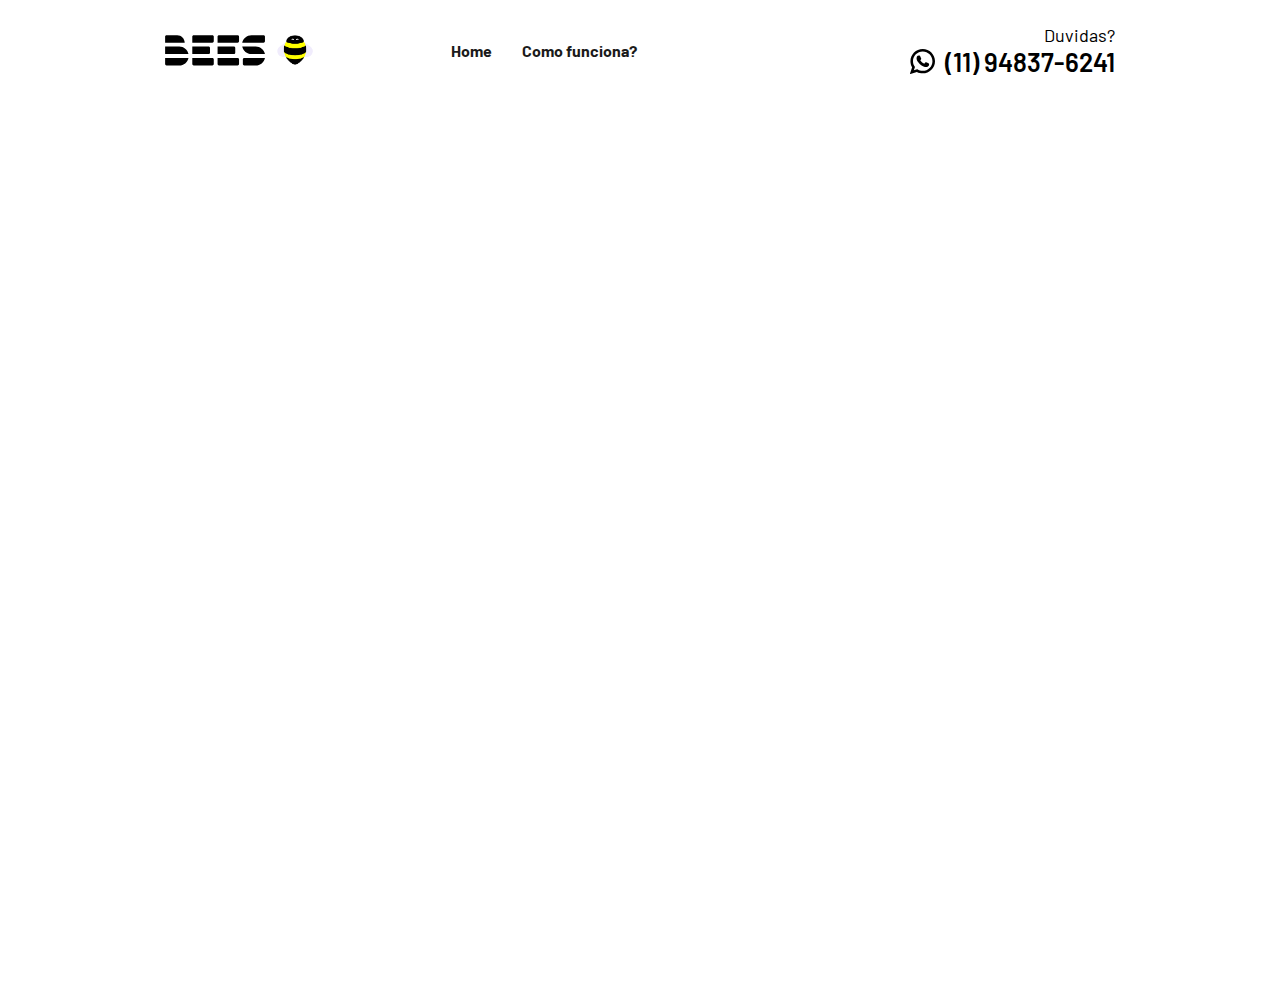
==== form.html @ c060c823 "chnaged banner and another fixes" ====
<!DOCTYPE html>
<html lang="en">

<head>
    <head>
        <meta charset="UTF-8" />
        <link rel="preconnect" href="https://fonts.googleapis.com">
        <link rel="preconnect" href="https://fonts.gstatic.com" crossorigin>
        <link rel="icon" type="image/svg+xml" href="/vite.svg" />
      
        <!-- css files -->
        <link rel="stylesheet" href="style.css">
        <link rel="stylesheet" href="resposive.css">
      
        <!-- google fonts -->
        <link href="https://fonts.googleapis.com/css2?family=Barlow:wght@400;500;700;800&display=swap" rel="stylesheet">
      
        <meta name="viewport" content="width=device-width, initial-scale=1.0" />
        <title>Chopeira - Formulário</title>
      </head>
</head>

<body style="overflow: hidden">

    <header>
        <nav class="container">
          <div class="nav-bar">
            <div class="logo-navbar">
              <img src="./assets/pt_br_logo.svg" alt="logo">
              <img src="./assets/benefits-image.png" alt="bees">
            </div>
            <div class="head-text form">
              <div class="option-head">
                <a href="./index.html">Home</a>
              </div>
              <div class="option-head">
                <a href="#hw-section">Como funciona?</a>
              </div>
            </div>
            <div class="text-help">
              <div class="head-question-title">
                <span>Duvidas?</span>
              </div>
              <div class="head-contact">
                <img width="25" height="25" src="./assets/whatsapp-svgrepo-com.svg" alt="whatApp-icon">
                <span>(11) 94837-6241</span>
              </div>
            </div>
          </div>
        </nav>
      </header>
    
        <iframe width="640px" height="480px" class="iframe"
        src="https://forms.office.com/Pages/ResponsePage.aspx?id=GUvwznZ3lEq4mzdcd6j5Nn56u3S411lJvRO7E9unW7tUQTdTRk5NTUIxWTZXWExZQzJCRk5RVlFaTi4u&embed=true"
         frameborder="0" marginwidth="0" marginheight="0" style="border: none; max-width:100%; max-height:100vh"
        allowfullscreen webkitallowfullscreen mozallowfullscreen msallowfullscreen> </iframe>
</body>

</html>
---- style.css ----
:root {
  font-family: Barlow, Inter, Avenir, Helvetica, Arial, sans-serif;
  font-size: 16px;
  font-weight: 400;

  font-synthesis: none;
  text-rendering: optimizeLegibility;
  -webkit-font-smoothing: antialiased;
  -moz-osx-font-smoothing: grayscale;
  -webkit-text-size-adjust: 100%;

  --yellow-color: #ecea1e;
  --soft-yellow-color: #f9e79a;
  --black-color: #1a1a1a
}

html {
  scroll-behavior: smooth;
}

* {
  margin: 0;
  padding: 0;
  box-sizing: border-box;
}

.container {
  display: flex;
  width: 90%;
  margin: 0 auto;
  max-width: 950px;
}

.mx-variable {
  max-width: 1440px;
}

.nav-bar {
  display: flex;
  justify-content: center;
  align-items: center;
  width: 100%;
}

.logo-navbar {
  display: flex;
  align-items: center;
  gap: 10px;
}

.logo-navbar img {
  height: 100px;
  width: 100px;
}

.logo-navbar img:nth-child(2) {
  height: 40px;
  width: 40px;
}

.head-text {
  display: flex;
  align-items: center;
  gap: 30px;
  margin: 0 auto;
}

.head-text a {
  text-decoration: none;
  color: var(--black-color);
  font-weight: bold;
  transition: ease all 0.1s;
}

.option-head:hover a {
  color: var(--yellow-color);
  background: var(--black-color);
  padding: 2.625rem;
}


.text-help {
  margin-left: auto;
  display: flex;
  flex-direction: column;
}

.head-contact {
  display: flex;
  gap: 10px;
  align-items: center;
}

.head-question-title {
  display: flex;
  justify-content: end;
  font-size: 1.125rem;
}

.head-contact span {
  font-size: 1.625rem;
  font-weight: 600;
}

.banner-home{
  width: 100%;
  background: url('./assets/backgroun2.png') center center no-repeat;
  background-size: cover;
  height: 500px;
}

.banner-text {
    justify-content: center;
    height: 500px;
    display: flex;
    flex-direction: column;
    max-width: 310px;
    gap: 30px;
}

.banner-text h3 {
  font-weight: 800;
  font-size: 50px;
  text-transform: uppercase;
}

.banner-text p {
  font-weight: 700;
  font-size: 25px;
  text-transform: uppercase;
  padding-right: 20px;
}

.hw-section, .rules{
  padding: 3.25rem 0;
}

.hw-box-content {
  flex-direction: column;
  gap: 2rem;
}

.hw-title {
  text-align: center;
  font-size: 3rem;
}

.hw-specifications {
  display: flex;
  gap: 2rem;
}

.hw-icons {
  display: flex;
  flex-direction: column;
  justify-content: center;
  align-items: center;
  gap: 10px;
}

.hw-icons-subtitle{
  text-align: center;
}

.hw-button{
  display: grid;
  gap: 1.25rem;
  margin-top: 1.75rem;
}

.hw-button a {
  background-color: var(--yellow-color);
  border: none;
  border-radius: 5rem;
  padding: 0.75rem 2.25rem;
  text-align: center;
  font-size: 2.25rem;
  font-weight: 700;
  margin: 0 auto;
  cursor: pointer;
  text-decoration: none;
  color: #191919;
}

.hw-button span {
  text-align: center;
  line-height: 1.5;
  font-size: 0.825rem;
  max-width: 690px;
  margin: 0 auto;
}

.beer-cooler {
  background-color: var(--soft-yellow-color);
  padding: 2.75rem 0;
  position: relative;
}

.beer-cooler::before {
  content: "";
  width: 100%;
  height: 350px;
  top: 40%;
  position: absolute;
  background-color: var(--black-color);
}

.bc-title {
  text-align: center;
  font-size: 2.25rem;
}

.bc-content {
  display: flex;
  justify-content: space-evenly;
  align-items: center;
  width: 100%;
  margin-top: 3rem;
  z-index: 999;
}

.bc-content ul li {
  font-size: 2rem;
  font-weight: 600;
  list-style-type: none;
  margin-top: 10px;
  color: #f8f8f8;
}

.rules{
  margin: 2.350rem 0;
}

.content-rules {
  width: 100%;
}

.title-rules{
  display: flex;
  flex-direction: column;
  text-align: center;
  gap: 10px;
}

.title-rules h2 {
  font-size: 2.24rem;
}

.title-rules span {
  font-size: 1.25rem;
  font-weight: 500;
  max-width: 650px;
  line-height: 1.5;
  margin: 0 auto;
  color: #404040;
}

.rules-topic {
  display: grid;
  grid-template-columns: repeat(2,1fr);
  gap: 20px;
  margin-top: 50px;
}

.rules-box {
  background-color: #fbfbfb;
  box-shadow: -5px -5px 9px rgba(255,255,255,0.45), 5px 5px 9px rgba(94,104,121,0.2);
  padding: 2.25rem;
  border-radius: 10px;
  text-align: center;
  font-size: 1.075rem;
  font-weight: 500;
  transition: ease all 0.1ms;
}

.rules-box:hover {
  background-color: #2e2e2e;
  color: var(--yellow-color);
}

.benefits{
  background-color: var(--yellow-color);
}

.b-contents {
  display: flex;
  flex-direction: row-reverse;
  align-items: center;
  gap: 180px;
  max-width: 1120px;
}

.b-image {
  height: 650px;
  width: 50%;
}

.b-image img {
  max-height: 100%;
  width: 100%;
  object-fit: cover;
  height: 670px;
}

.b-descriptions h3 {
  font-size: 3.075rem;
  margin-bottom: 15px;
}

.b-descriptions, .list-benefits{
  display: flex;
  flex-direction: column;
  gap: 40px;
}

.icon {
  display: flex;
  align-items: center;
  gap: 40px;
  font-size: 1.25rem;
  border: 1px solid;
  border-radius: 5px;
  padding: 0.725rem 1.125rem;
}

.cancellation {
  background-color: var(--black-color);
  padding: 7rem 0;
}

.title-cancel {
  font-size: 2.725rem;
  color: #f8f8f8;
  position: relative;
}

.title-cancel h2 {
  margin: 20px 0;
}

.title-cancel::after {
  content: "";
  background-color: var(--yellow-color);
  width: 100px;
  height: 5px;
  border-radius: 5px;
  position: absolute;
  bottom: 0;
  left: 0;
}

.container.cancel {
  gap: 2rem;
  align-items: center;
}

.content-cancel p {
  font-size: 1.275rem;
  line-height: 1.4;
  color: #dbdbdb;
  margin-top: 15px;
  border-radius: 5px;
  border: 1px solid #ccca1a;
  padding: 0.725rem 1.725rem;
  font-weight: 500;
}

/* modal alert age */

.modal-age {
  background-color: #191919;
  position: fixed;
  top: 0;
  width: 100%;
  height: 100vh;
  z-index: 9999;

  display: flex;
  justify-content: center;
  align-items: center;
}

.modal-age.close-modal{
  display: none;
}

.box-alert {
  max-width: 440px;
  padding: 3.225rem 1.25rem;
  border-radius: 10px;
  background-color: var(--yellow-color);

  display: flex;
  flex-direction: column;
  gap: 20px;
}

.modal-logo, .title-modal{
  text-align: center;
}

.modal-logo img {
  width: 60%;
}

.title-modal h3 {
  font-size: 2.125rem;
  max-width: 350px;
  margin: 0 auto;
}

.box-alert .box-buttons {
  display: flex;
  gap: 20px;
  margin: 20px 0;
}

.box-alert .box-buttons button{
  background-color: var(--black-color);
  padding: 0.75rem;
  border: none;
  border-radius: 100px;
  color: #f8f8f8;
  width: 100%;
  font-size: 1.325rem;
  cursor: pointer;
}

.modal-information{
  font-size: 0.725rem;
  text-align: center;
  padding: 0 0.325rem;
  line-height: 1.4;
}

/* formulário */

.iframe {
  width: 100%;
  height: 100vh;
}
---- resposive.css ----
:root {
    font-family: Barlow, Inter, Avenir, Helvetica, Arial, sans-serif;
    font-size: 16px;
    font-weight: 400;
  
    font-synthesis: none;
    text-rendering: optimizeLegibility;
    -webkit-font-smoothing: antialiased;
    -moz-osx-font-smoothing: grayscale;
    -webkit-text-size-adjust: 100%;
  
    --yellow-color: #ecea1e;
    --soft-yellow-color: #f9e79a;
    --black-color: #1a1a1a
  }

/* mobile breakpoint */

@media (min-width: 279.98px) and (max-width: 575.98px) {
    .logo-navbar img {
        width: 70px;
        height: 70px;
    }

    .head-contact img {
        width: 15px;
        height: 15px;
    }

    .head-contact span {
        font-size: 0.875rem;
    }
    
    .banner-home {
        background: var(--yellow-color);
    }

    .head-text .option-head{
        display: none;
    }

    .head-text.form .option-head:first-child {
        display: block !important;
    }

    .banner-text h3 {
        font-size: 2.725rem;
    }

    .hw-title{
        font-size: 1.725rem;
    }
    .hw-specifications {
        flex-direction: column;
    }
    .hw-button a {
        font-size: 1.5rem;
    }
    .hw-button span {
        font-weight: initial;
    }
    .beer-cooler {
        background-color: var(--black-color);
    }
    .beer-cooler::before {
        display: none;
    }

    .bc-title {
        font-size: 1.5rem;
        color: #f8f8f8;
    }

    .bc-content {
        flex-direction: column;
        gap: 50px;
    }

    .bc-content img {
        width: 100%;
    }

    .bc-content ul li {
        font-size: 1.225rem;
    }

    .rules-topic{
        display: flex;
        flex-direction: column;
    }

    .b-contents {
        flex-direction: column;
        gap: 0;
        width: 100%;
    }
    .b-image {
        height: 100%;
        width: 100%;
    }

    .b-image img {
        height: 100%;
    }

    .b-descriptions {
        padding: 3.25rem 1rem;
    }
    .cancel {
        flex-direction: column;
    }

    .title-cancel {
        font-size: 1.525rem;
    }
    .content-cancel p {
        font-size: 1.125rem;
    }
    .box-alert {
        width: 90%;
    }

}
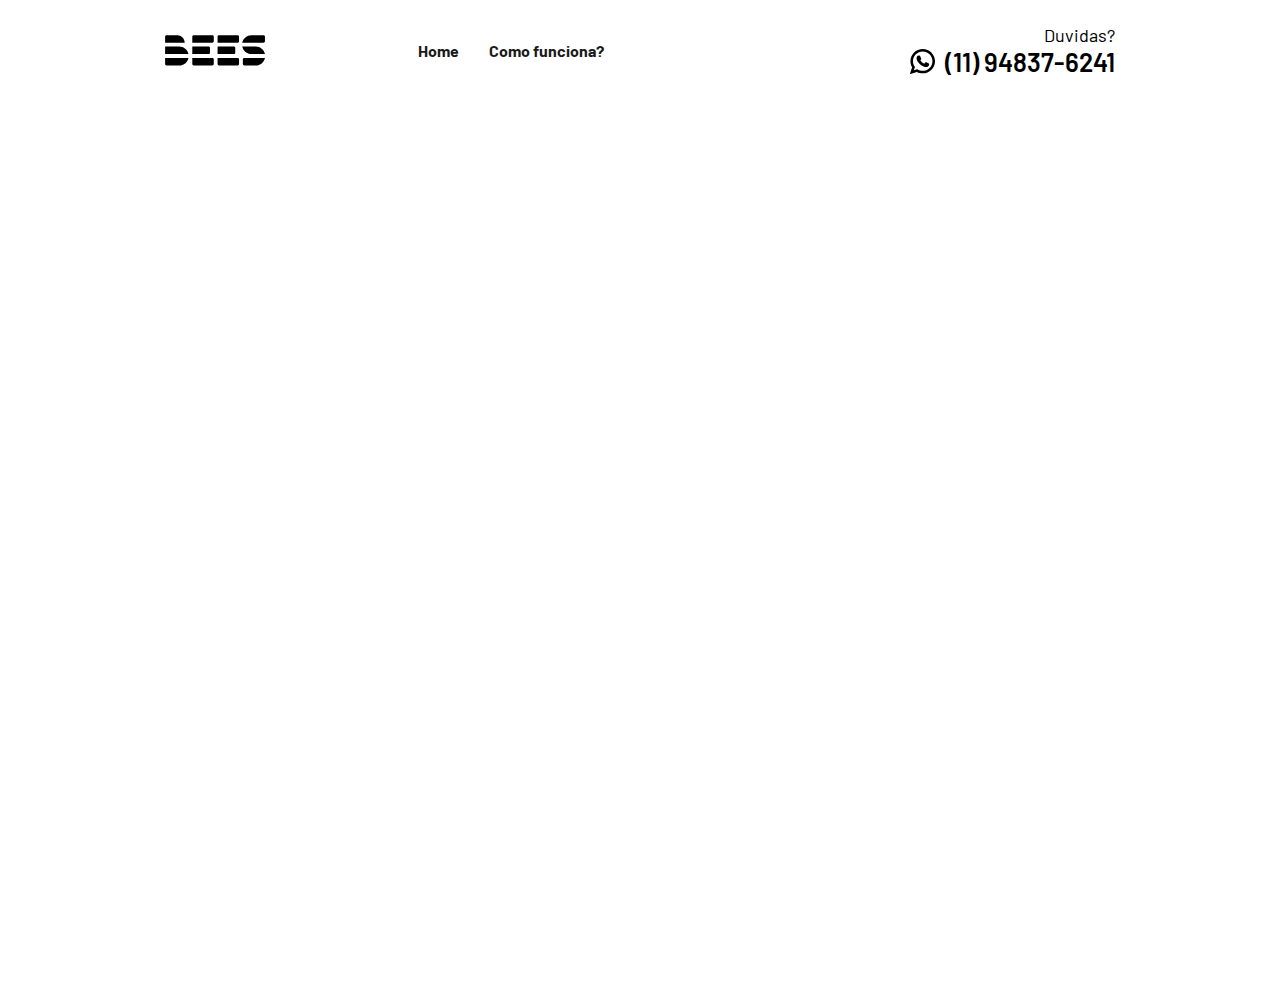
==== commit bde2a73c: "old version" ====
--- a/form.html
+++ b/form.html
@@ -27,7 +27,6 @@
           <div class="nav-bar">
             <div class="logo-navbar">
               <img src="./assets/pt_br_logo.svg" alt="logo">
-              <img src="./assets/benefits-image.png" alt="bees">
             </div>
             <div class="head-text form">
               <div class="option-head">
--- a/style.css
+++ b/style.css
@@ -45,17 +45,13 @@
 .logo-navbar {
   display: flex;
   align-items: center;
+  flex-direction: row-reverse;
   gap: 10px;
 }
 
 .logo-navbar img {
   height: 100px;
   width: 100px;
-}
-
-.logo-navbar img:nth-child(2) {
-  height: 40px;
-  width: 40px;
 }
 
 .head-text {
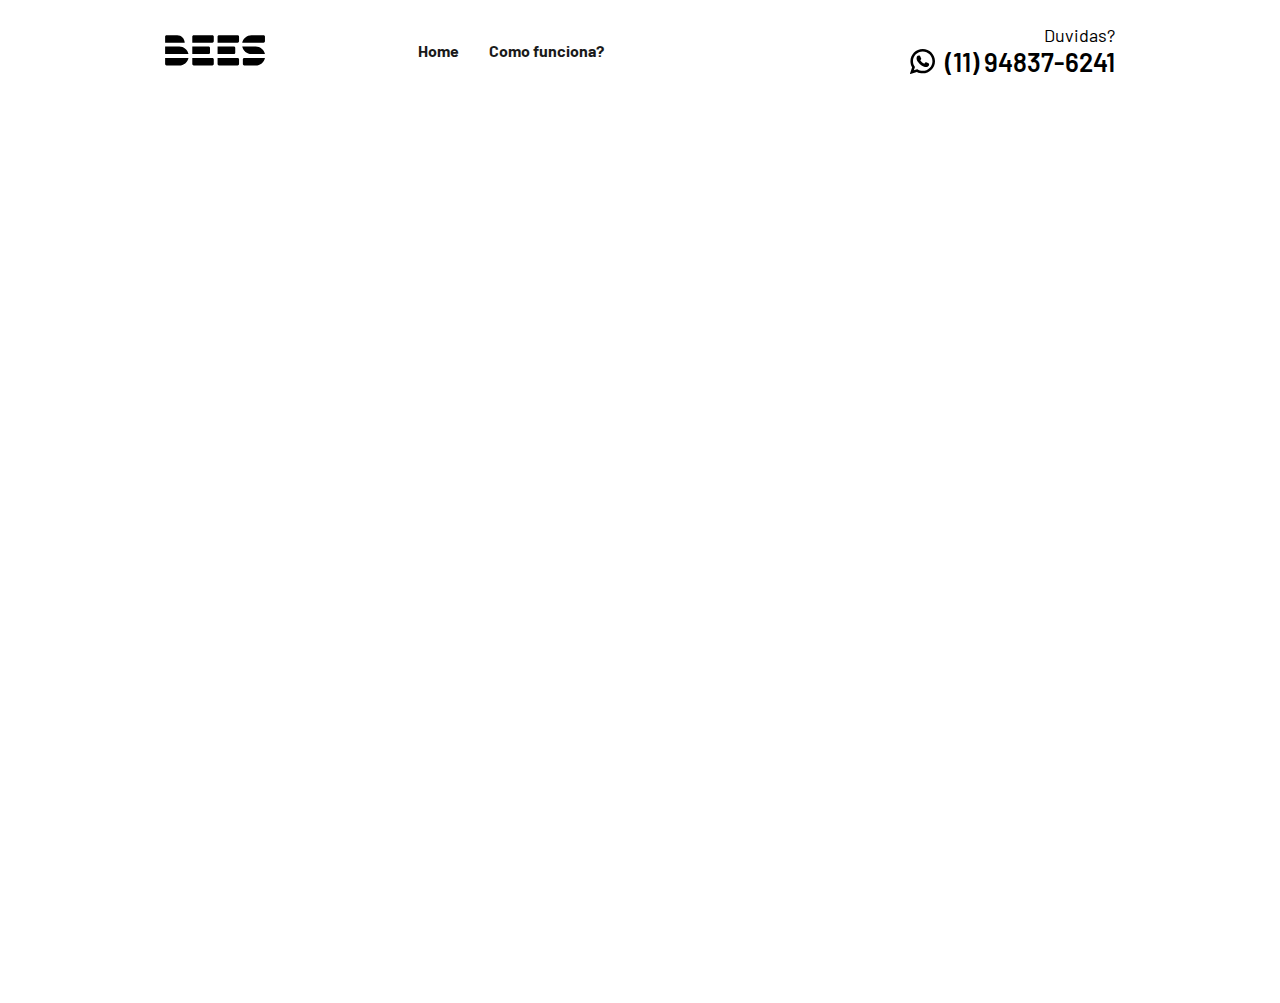
==== commit 7c394c09: "test bug form" ====
--- a/form.html
+++ b/form.html
@@ -49,10 +49,12 @@
         </nav>
       </header>
     
+      <div class="form">
         <iframe width="640px" height="480px" class="iframe"
         src="https://forms.office.com/Pages/ResponsePage.aspx?id=GUvwznZ3lEq4mzdcd6j5Nn56u3S411lJvRO7E9unW7tUQTdTRk5NTUIxWTZXWExZQzJCRk5RVlFaTi4u&embed=true"
          frameborder="0" marginwidth="0" marginheight="0" style="border: none; max-width:100%; max-height:100vh"
         allowfullscreen webkitallowfullscreen mozallowfullscreen msallowfullscreen> </iframe>
+       </div>
 </body>
 
 </html>--- a/style.css
+++ b/style.css
@@ -35,6 +35,13 @@
   max-width: 1440px;
 }
 
+header {
+  position: sticky;
+  top: 0;
+  z-index: 999;
+  background-color: #fff;
+}
+
 .nav-bar {
   display: flex;
   justify-content: center;
@@ -45,7 +52,6 @@
 .logo-navbar {
   display: flex;
   align-items: center;
-  flex-direction: row-reverse;
   gap: 10px;
 }
 
@@ -100,9 +106,22 @@
 
 .banner-home{
   width: 100%;
-  background: url('./assets/backgroun2.png') center center no-repeat;
+  background: url('./assets/banner-bees.png') center center no-repeat;
   background-size: cover;
   height: 500px;
+  position: relative;
+}
+
+.img-bees {
+  height: 450px;
+  position: absolute;
+  bottom: 0;
+  right: 0;
+}
+
+.img-bees img {
+  width: 100%;
+  height: 450px;
 }
 
 .banner-text {
--- a/resposive.css
+++ b/resposive.css
@@ -33,6 +33,10 @@
     
     .banner-home {
         background: var(--yellow-color);
+    }
+
+    .img-bees {
+        display: none;
     }
 
     .head-text .option-head{
@@ -120,4 +124,15 @@
         width: 90%;
     }
 
+}
+
+/* breakpoint 880px */
+
+@media (max-width: 882px) {
+    .banner-home {
+        background: var(--yellow-color);
+    }
+    .img-bees {
+        display: none;
+    }
 }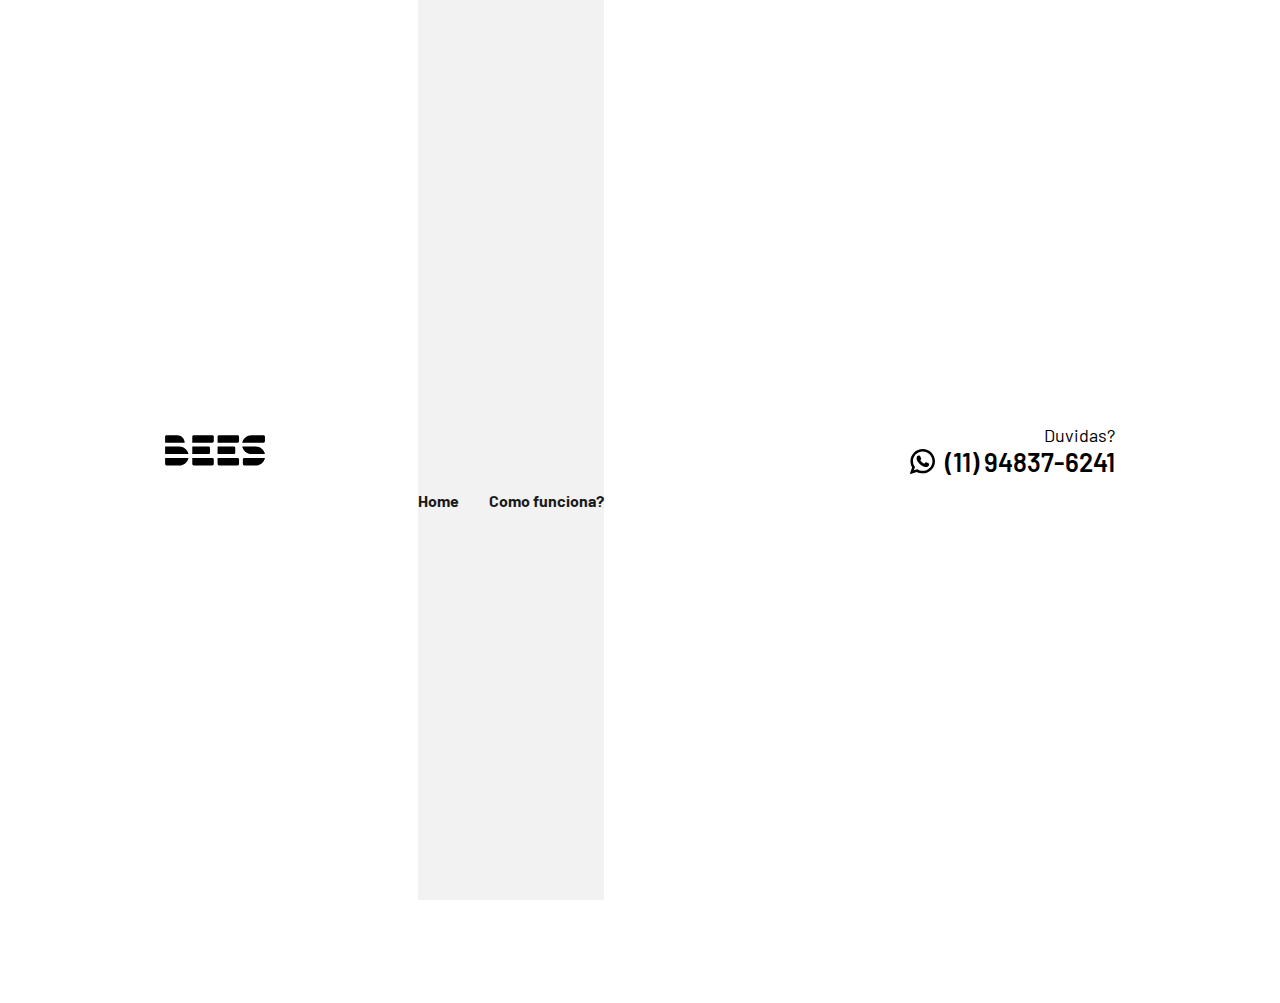
==== commit 7c448714: "solved bug form" ====
--- a/form.html
+++ b/form.html
@@ -50,7 +50,7 @@
       </header>
     
       <div class="form">
-        <iframe width="640px" height="480px" class="iframe"
+        <iframe class="iframe"
         src="https://forms.office.com/Pages/ResponsePage.aspx?id=GUvwznZ3lEq4mzdcd6j5Nn56u3S411lJvRO7E9unW7tUQTdTRk5NTUIxWTZXWExZQzJCRk5RVlFaTi4u&embed=true"
          frameborder="0" marginwidth="0" marginheight="0" style="border: none; max-width:100%; max-height:100vh"
         allowfullscreen webkitallowfullscreen mozallowfullscreen msallowfullscreen> </iframe>
--- a/style.css
+++ b/style.css
@@ -36,7 +36,8 @@
 }
 
 header {
-  position: sticky;
+  position: absolute;
+  width: 100%;
   top: 0;
   z-index: 999;
   background-color: #fff;
@@ -450,6 +451,12 @@
 
 /* formulário */
 
+
+.form {
+  height: 100vh;
+  padding-top: 100px;
+  background-color: #f2f2f2;
+}
 .iframe {
   width: 100%;
   height: 100vh;
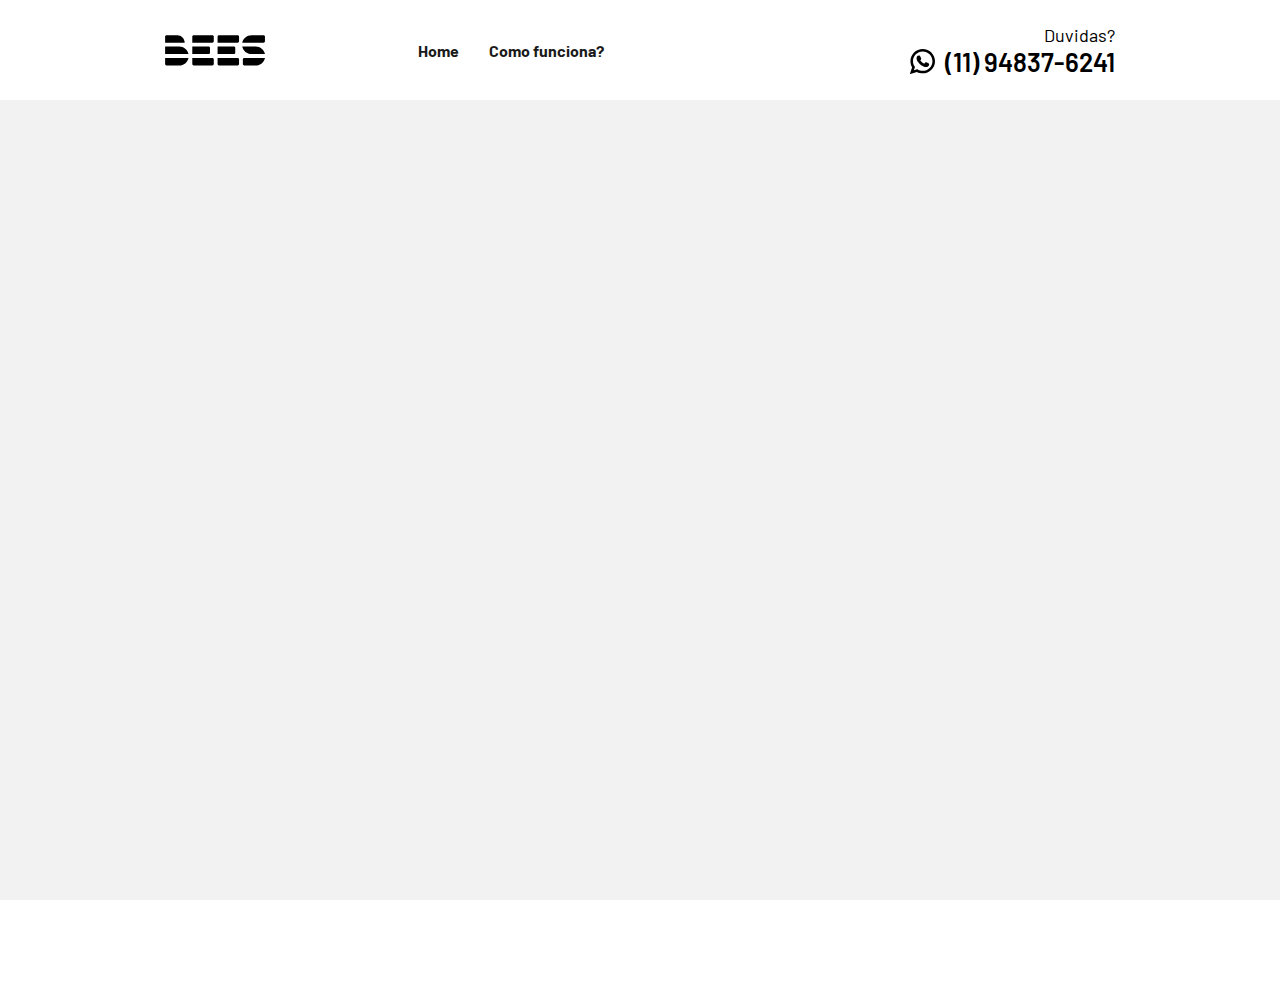
==== commit 3e4999bc: "solved bug css" ====
--- a/form.html
+++ b/form.html
@@ -49,7 +49,7 @@
         </nav>
       </header>
     
-      <div class="form">
+      <div class="form-office">
         <iframe class="iframe"
         src="https://forms.office.com/Pages/ResponsePage.aspx?id=GUvwznZ3lEq4mzdcd6j5Nn56u3S411lJvRO7E9unW7tUQTdTRk5NTUIxWTZXWExZQzJCRk5RVlFaTi4u&embed=true"
          frameborder="0" marginwidth="0" marginheight="0" style="border: none; max-width:100%; max-height:100vh"
--- a/style.css
+++ b/style.css
@@ -452,7 +452,7 @@
 /* formulário */
 
 
-.form {
+.form-office {
   height: 100vh;
   padding-top: 100px;
   background-color: #f2f2f2;
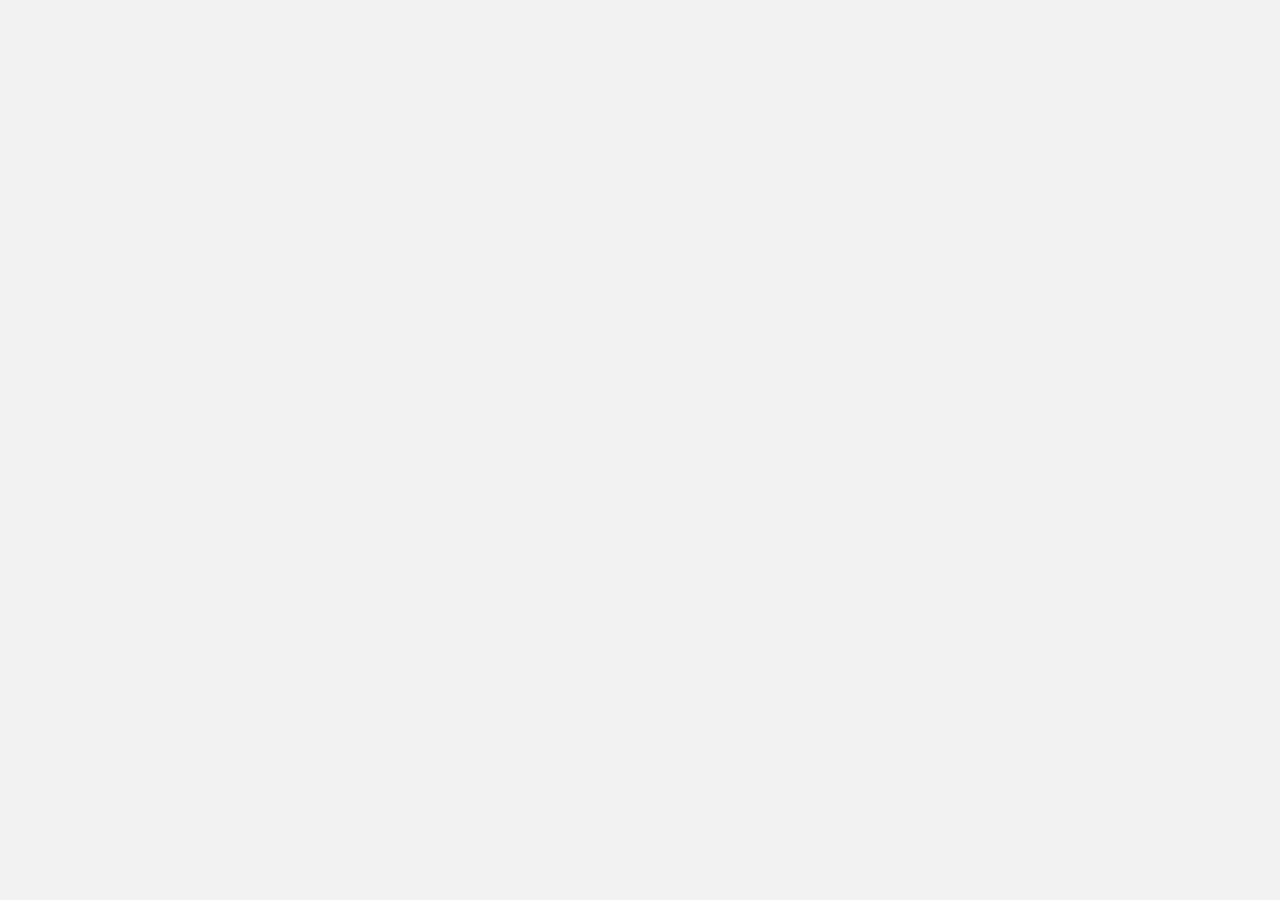
==== commit 4fee95b3: "teste form mobile" ====
--- a/form.html
+++ b/form.html
@@ -22,7 +22,7 @@
 
 <body style="overflow: hidden">
 
-    <header>
+    <!-- <header>
         <nav class="container">
           <div class="nav-bar">
             <div class="logo-navbar">
@@ -33,7 +33,7 @@
                 <a href="./index.html">Home</a>
               </div>
               <div class="option-head">
-                <a href="#hw-section">Como funciona?</a>
+                <a href="../#hw-section">Como funciona?</a>
               </div>
             </div>
             <div class="text-help">
@@ -47,7 +47,7 @@
             </div>
           </div>
         </nav>
-      </header>
+      </header> -->
     
       <div class="form-office">
         <iframe class="iframe"
--- a/style.css
+++ b/style.css
@@ -36,7 +36,7 @@
 }
 
 header {
-  position: absolute;
+  position: fixed;
   width: 100%;
   top: 0;
   z-index: 999;
@@ -53,6 +53,7 @@
 .logo-navbar {
   display: flex;
   align-items: center;
+  grid-gap: 10px;
   gap: 10px;
 }
 
@@ -64,6 +65,7 @@
 .head-text {
   display: flex;
   align-items: center;
+  grid-gap: 30px;
   gap: 30px;
   margin: 0 auto;
 }
@@ -90,6 +92,7 @@
 
 .head-contact {
   display: flex;
+  grid-gap: 10px;
   gap: 10px;
   align-items: center;
 }
@@ -106,6 +109,7 @@
 }
 
 .banner-home{
+  margin-top: 100px;
   width: 100%;
   background: url('./assets/banner-bees.png') center center no-repeat;
   background-size: cover;
@@ -114,6 +118,7 @@
 }
 
 .img-bees {
+  width: 472px;
   height: 450px;
   position: absolute;
   bottom: 0;
@@ -131,6 +136,7 @@
     display: flex;
     flex-direction: column;
     max-width: 310px;
+    grid-gap: 30px;
     gap: 30px;
 }
 
@@ -153,6 +159,7 @@
 
 .hw-box-content {
   flex-direction: column;
+  grid-gap: 2rem;
   gap: 2rem;
 }
 
@@ -163,6 +170,7 @@
 
 .hw-specifications {
   display: flex;
+  grid-gap: 2rem;
   gap: 2rem;
 }
 
@@ -171,6 +179,7 @@
   flex-direction: column;
   justify-content: center;
   align-items: center;
+  grid-gap: 10px;
   gap: 10px;
 }
 
@@ -180,6 +189,7 @@
 
 .hw-button{
   display: grid;
+  grid-gap: 1.25rem;
   gap: 1.25rem;
   margin-top: 1.75rem;
 }
@@ -232,7 +242,7 @@
   align-items: center;
   width: 100%;
   margin-top: 3rem;
-  z-index: 999;
+  z-index: 99;
 }
 
 .bc-content ul li {
@@ -255,6 +265,7 @@
   display: flex;
   flex-direction: column;
   text-align: center;
+  grid-gap: 10px;
   gap: 10px;
 }
 
@@ -274,6 +285,7 @@
 .rules-topic {
   display: grid;
   grid-template-columns: repeat(2,1fr);
+  grid-gap: 20px;
   gap: 20px;
   margin-top: 50px;
 }
@@ -289,6 +301,11 @@
   transition: ease all 0.1ms;
 }
 
+.rules-box strong {
+  font-size: 1.125rem;
+  margin-right: 5px;
+}
+
 .rules-box:hover {
   background-color: #2e2e2e;
   color: var(--yellow-color);
@@ -302,6 +319,7 @@
   display: flex;
   flex-direction: row-reverse;
   align-items: center;
+  grid-gap: 180px;
   gap: 180px;
   max-width: 1120px;
 }
@@ -326,12 +344,14 @@
 .b-descriptions, .list-benefits{
   display: flex;
   flex-direction: column;
+  grid-gap: 40px;
   gap: 40px;
 }
 
 .icon {
   display: flex;
   align-items: center;
+  grid-gap: 40px;
   gap: 40px;
   font-size: 1.25rem;
   border: 1px solid;
@@ -367,6 +387,7 @@
 
 .container.cancel {
   gap: 2rem;
+  grid-gap: 2rem;
   align-items: center;
 }
 
@@ -408,6 +429,7 @@
 
   display: flex;
   flex-direction: column;
+  grid-gap: 20px;
   gap: 20px;
 }
 
@@ -428,6 +450,7 @@
 .box-alert .box-buttons {
   display: flex;
   gap: 20px;
+  grid-gap: 20px;
   margin: 20px 0;
 }
 
@@ -451,13 +474,12 @@
 
 /* formulário */
 
-
 .form-office {
   height: 100vh;
-  padding-top: 100px;
+  /* padding-top: 130px; */
   background-color: #f2f2f2;
 }
 .iframe {
   width: 100%;
-  height: 100vh;
+  height: 100%;
 }--- a/resposive.css
+++ b/resposive.css
@@ -17,6 +17,9 @@
 /* mobile breakpoint */
 
 @media (min-width: 279.98px) and (max-width: 575.98px) {
+    .banner-home {
+        margin-top: 70px;
+    }
     .logo-navbar img {
         width: 70px;
         height: 70px;
@@ -93,6 +96,10 @@
         flex-direction: column;
     }
 
+    .rules-box strong {
+        display: none;
+      }
+
     .b-contents {
         flex-direction: column;
         gap: 0;
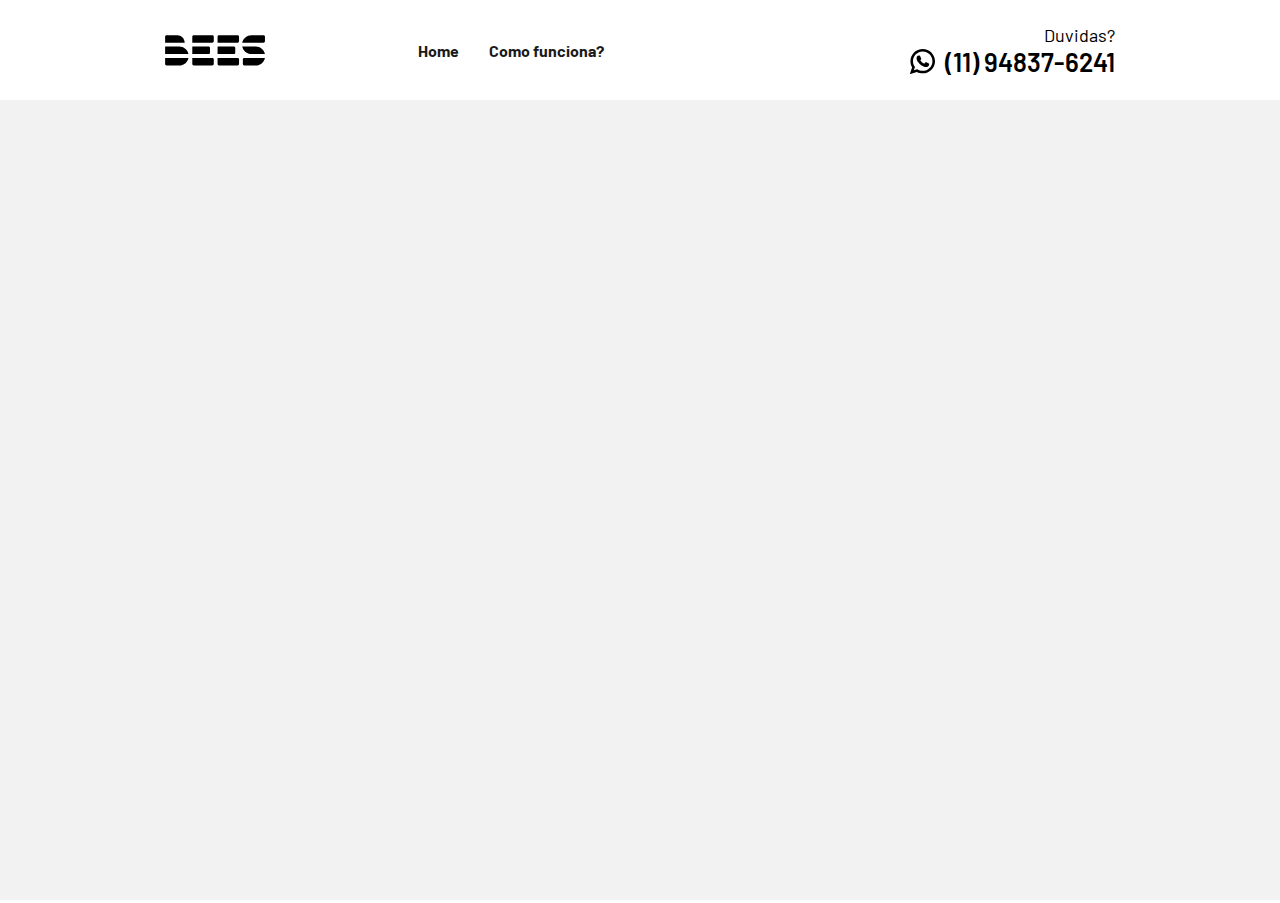
==== commit a2702b75: "show navbar again" ====
--- a/form.html
+++ b/form.html
@@ -22,7 +22,7 @@
 
 <body style="overflow: hidden">
 
-    <!-- <header>
+    <header>
         <nav class="container">
           <div class="nav-bar">
             <div class="logo-navbar">
@@ -47,7 +47,7 @@
             </div>
           </div>
         </nav>
-      </header> -->
+      </header>
     
       <div class="form-office">
         <iframe class="iframe"
--- a/style.css
+++ b/style.css
@@ -476,7 +476,7 @@
 
 .form-office {
   height: 100vh;
-  /* padding-top: 130px; */
+  padding-top: 130px;
   background-color: #f2f2f2;
 }
 .iframe {
